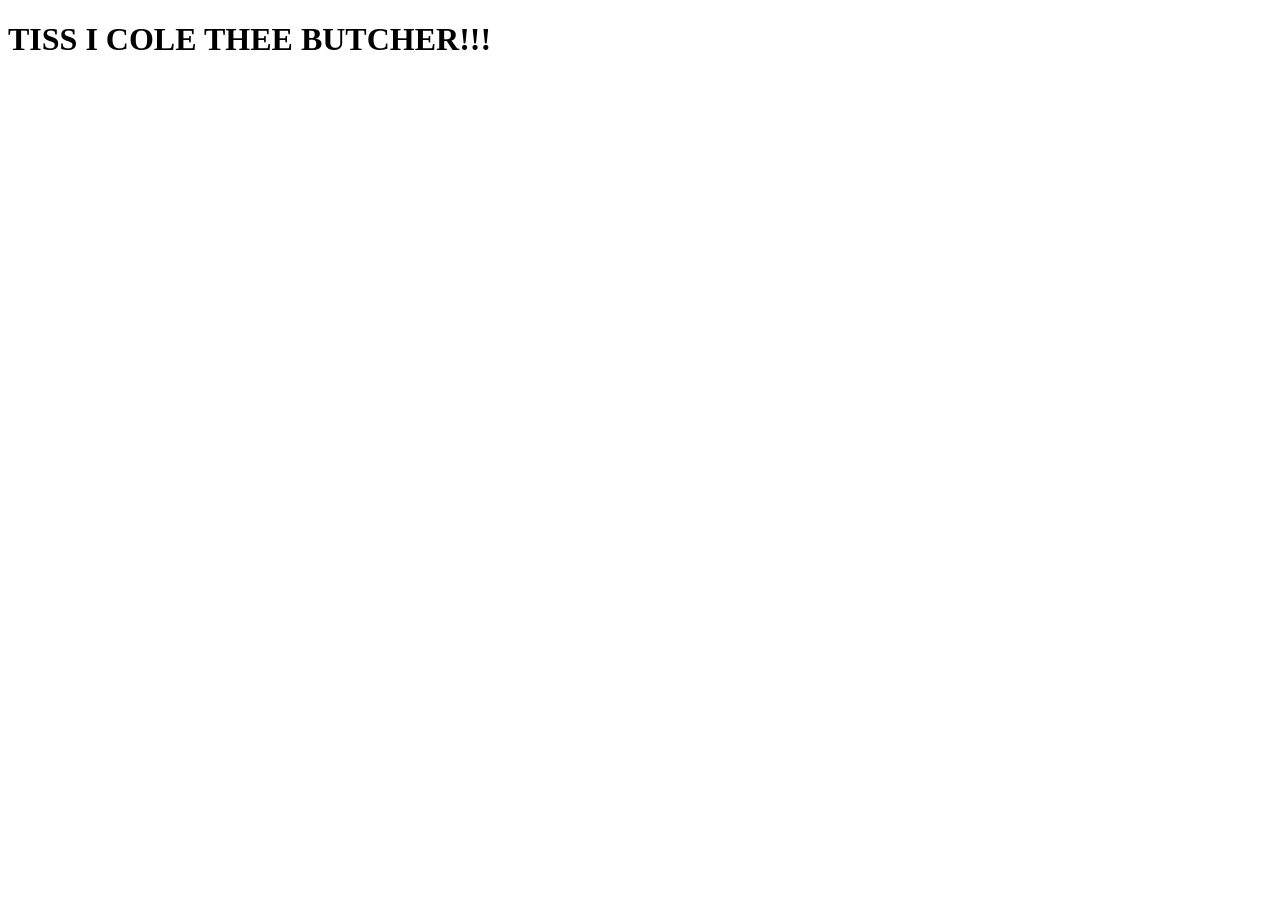
==== index.html @ aa02012a "created index wrote my first html" ====
<!DOCTYPE html>
<html lang="en">
    <head>
        <meta charset="utf-8"/>
        <title>Cole's Tavern</title>
    </head>
    <body>
        <h1> TISS I COLE THEE BUTCHER!!!</h1>
    </body>
</html>
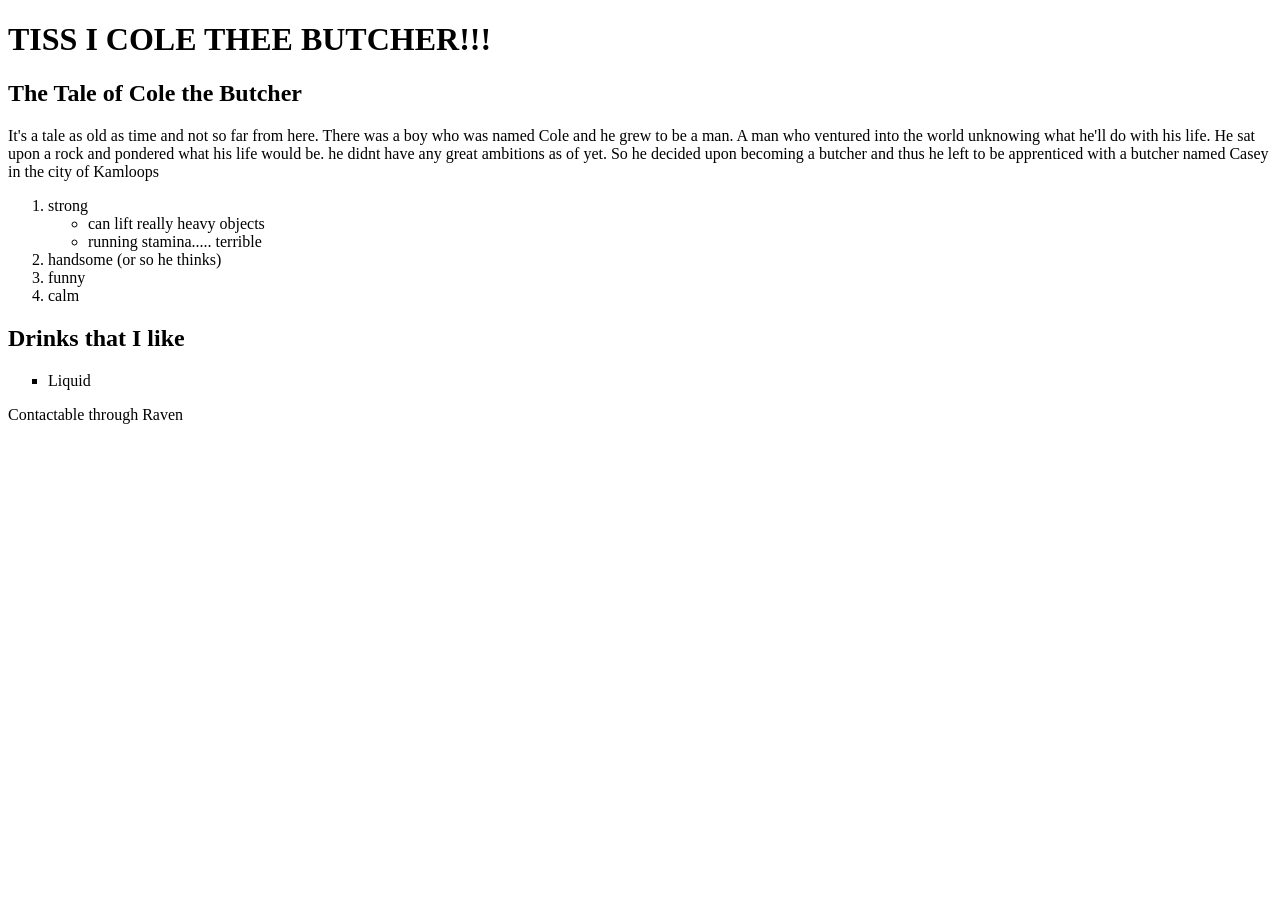
==== commit e04bc2ac: "Update index.html created headers, main footers and lists" ====
--- a/index.html
+++ b/index.html
@@ -5,6 +5,37 @@
         <title>Cole's Tavern</title>
     </head>
     <body>
-        <h1> TISS I COLE THEE BUTCHER!!!</h1>
+        <header>
+            <h1> TISS I COLE THEE BUTCHER!!!</h1>
+         <!--this is hidden for notes for myself or who ever reads this. hi Elle-->
+         </header>
+         <main>
+            <section>
+                <h2>The Tale of Cole the Butcher</h2>
+                <p> It's a tale as old as time and not so far from here. There was a boy who was named Cole and he grew to be a man. A man who ventured into the world unknowing what he'll do with his life. He sat upon a rock and pondered what his life would be. he didnt have any great ambitions as of yet. So he decided upon becoming a butcher and thus he left to be apprenticed with a butcher named Casey in the city of Kamloops
+                </p>
+                <ol>
+                    <li>strong
+                        <ul>
+                            <li>can lift really heavy objects</li>
+                            <li>running stamina..... terrible</li>
+                        </ul>
+                    </li>
+                    <li>handsome (or so he thinks)</li>
+                    <li>funny</li>
+                    <li>calm</li>
+                </ol>
+            </section>
+            <section>
+                <h2>Drinks that I like</h2>
+                <ul type="square">
+                    <li>Liquid</li>
+                </ul>
+            </section>
+         </main>
+         <footer>
+            <p>Contactable through Raven</p>
+            <!--image of a raven you can click. cliccking makes it squawk-->
+         </footer>
     </body>
 </html>
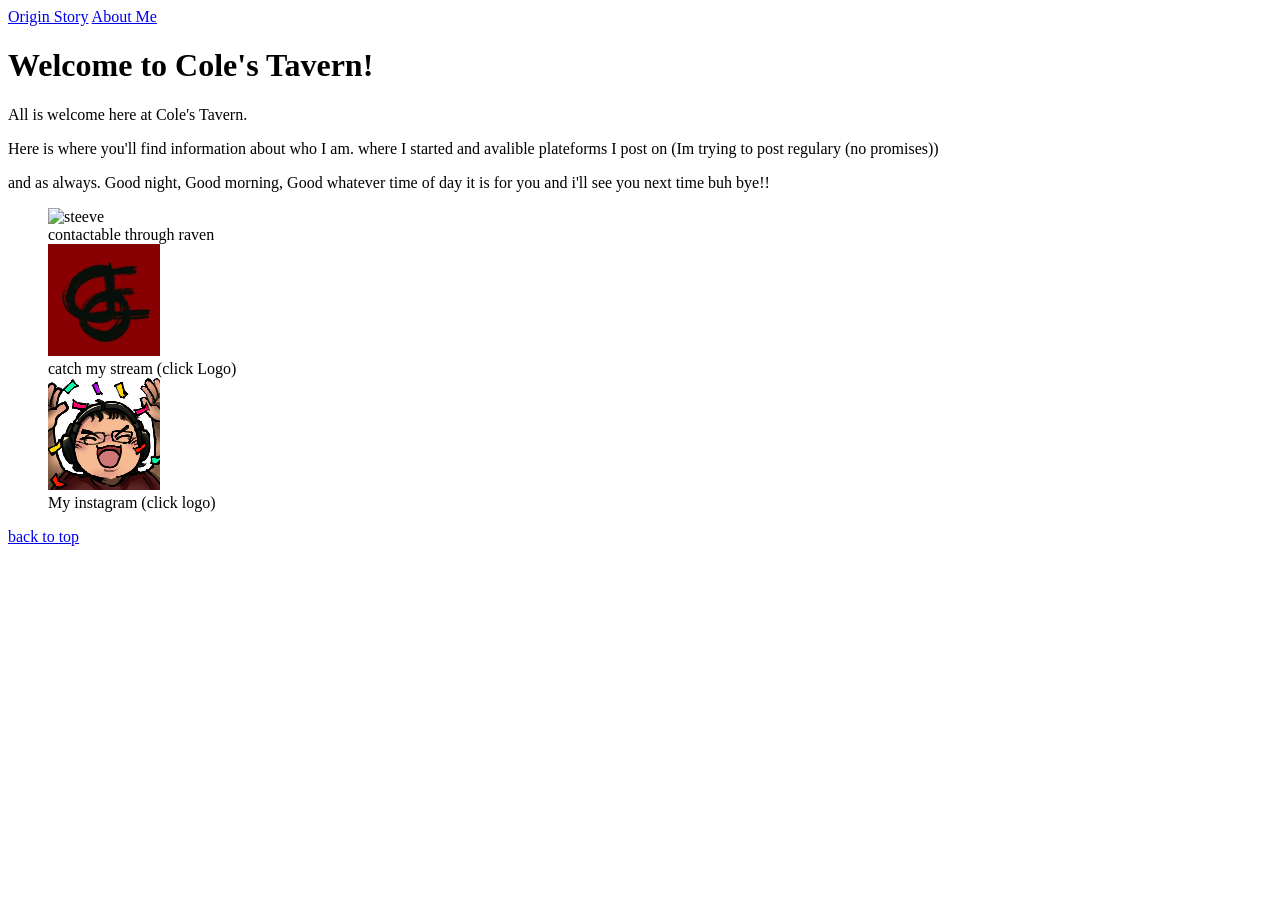
==== commit 77f89af3: "added two more pages and links added home, origin story, about me, pages and clickable photos to soc" ====
--- a/index.html
+++ b/index.html
@@ -5,37 +5,43 @@
         <title>Cole's Tavern</title>
     </head>
     <body>
-        <header>
-            <h1> TISS I COLE THEE BUTCHER!!!</h1>
-         <!--this is hidden for notes for myself or who ever reads this. hi Elle-->
+        <header id="top of page">
+            <nav>
+                <a href="./pages/origin.html"> Origin Story</a>
+                <a href="./pages/about me.html"> About Me</a>
+            </nav>
+            <h1> Welcome to Cole's Tavern!</h1>
+            <!--this is hidden for notes for myself or who ever reads this. hi Elle-->
          </header>
          <main>
             <section>
-                <h2>The Tale of Cole the Butcher</h2>
-                <p> It's a tale as old as time and not so far from here. There was a boy who was named Cole and he grew to be a man. A man who ventured into the world unknowing what he'll do with his life. He sat upon a rock and pondered what his life would be. he didnt have any great ambitions as of yet. So he decided upon becoming a butcher and thus he left to be apprenticed with a butcher named Casey in the city of Kamloops
-                </p>
-                <ol>
-                    <li>strong
-                        <ul>
-                            <li>can lift really heavy objects</li>
-                            <li>running stamina..... terrible</li>
-                        </ul>
-                    </li>
-                    <li>handsome (or so he thinks)</li>
-                    <li>funny</li>
-                    <li>calm</li>
-                </ol>
+                <p>All is welcome here at Cole's Tavern.</p>
+                <p> Here is where you'll find information about who I am. where I started and avalible plateforms I post on (Im trying to post regulary (no promises))</p>
             </section>
             <section>
-                <h2>Drinks that I like</h2>
-                <ul type="square">
-                    <li>Liquid</li>
-                </ul>
+                <!-- my ending catch phrase i do when i end stream -->
+                <p>and as always. Good night, Good morning, Good whatever time of day it is for you and i'll see you next time buh bye!!</p>
             </section>
          </main>
-         <footer>
-            <p>Contactable through Raven</p>
-            <!--image of a raven you can click. cliccking makes it squawk-->
-         </footer>
+        <footer>
+            <figure>
+                <div>
+                    <img src="https://images.unsplash.com/vector-1755446978447-d07dc677b8c2?w=500&auto=format&fit=crop&q=60&ixlib=rb-4.1.0&ixid=M3wxMjA3fDB8MHxzZWFyY2h8MTZ8fGRyYXduJTIwcmF2ZW58ZW58MHx8MHx8fDA%3D" alt="steeve" width="50" height="50"> 
+                    <figcaption>contactable through raven</figcaption>
+                </div>
+                <!-- trying to figure out how to get these two side by side on the page rather than them being ontop of each other -->
+                <div>
+                        <!--image of a raven you can click. cliccking makes it squawk-->
+                    <a href="https://www.twitch.tv/colethebutcher" target="_blank"> <img src="./images/Cole's logo.jpg" alt="Cole's logo" width="112" height="112"><a>
+                    <figcaption>catch my stream (click Logo)</figcaption>
+                </div> 
+                <div>
+                    <a href="https://www.instagram.com/colethebutcher42/" target="_blank"> <img src="./images/colethebutcher_hype_emote_112px.png" alt="Colethebutcher hype emote" width="112" height="112"> </a>
+                    <figcaption> My instagram (click logo)</figcaption>
+                </div>
+                <!-- tbh for these clickable photos id probably use the actual webside photos but eh -->
+              </figure>
+                <a href="#top of page">back to top</a>
+        </footer>
     </body>
 </html>
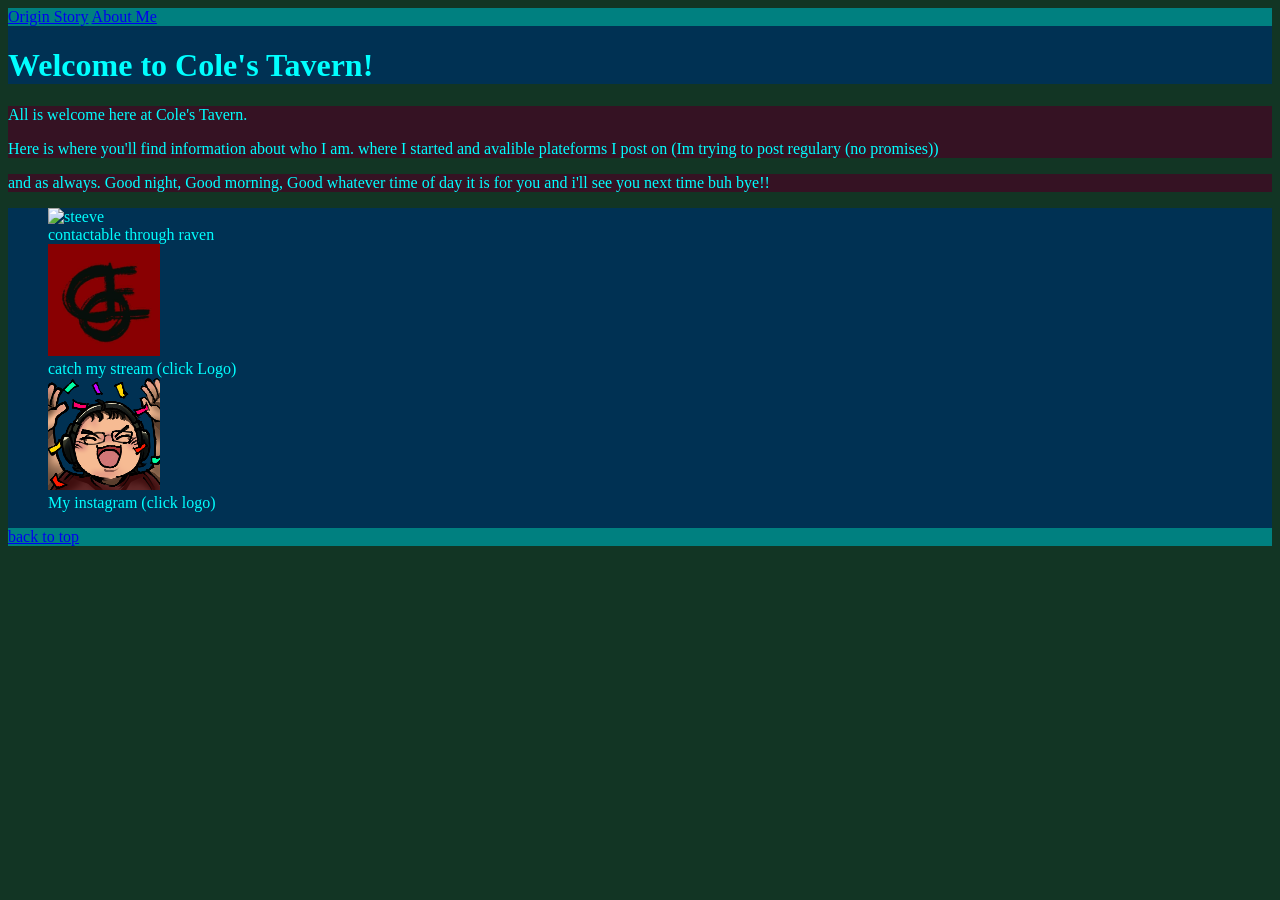
==== commit 5c2a4e88: "added colour to background  and fixed somethings added colour to background changed font and colour " ====
--- a/index.html
+++ b/index.html
@@ -3,9 +3,11 @@
     <head>
         <meta charset="utf-8"/>
         <title>Cole's Tavern</title>
+        <link rel="stylesheet" href="./styles.css">
     </head>
     <body>
-        <header id="top of page">
+        <header id="top-of-page">
+            <!-- forgot to do the hyphen between words but fixed that now -->
             <nav>
                 <a href="./pages/origin.html"> Origin Story</a>
                 <a href="./pages/about me.html"> About Me</a>
@@ -41,7 +43,9 @@
                 </div>
                 <!-- tbh for these clickable photos id probably use the actual webside photos but eh -->
               </figure>
-                <a href="#top of page">back to top</a>
+            <nav>
+                <a href="#top-of-page">back to top</a>
+            </nav>
         </footer>
     </body>
 </html>
--- a/styles.css
+++ b/styles.css
@@ -0,0 +1,24 @@
+body{
+    color: aqua;
+    background-color: #123524 ;
+    font-family: "Coming Soon", cursive;
+}
+
+header{
+    background-color: #003153;
+
+}
+
+footer{
+    background-color:   #003153;
+}
+
+section{
+    background-color: rgb(53,18,35);
+}
+
+nav{
+    background-color: teal;
+}
+
+/* definetly will be messing around with this later. */
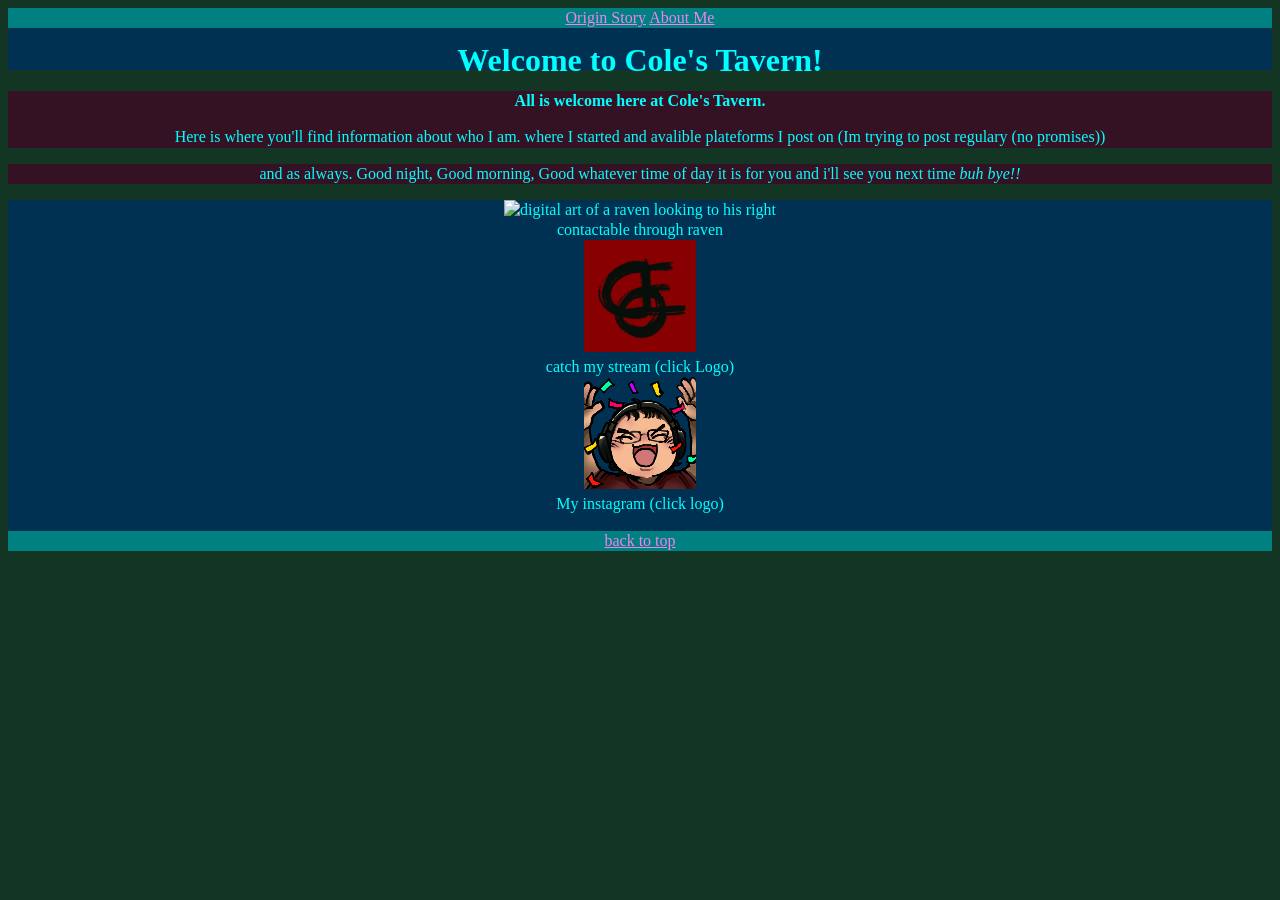
==== commit 77f2a409: "fixed a couple descriptions. and colours/properties corrected alt text. made the hyperlinks for visi" ====
--- a/index.html
+++ b/index.html
@@ -4,6 +4,9 @@
         <meta charset="utf-8"/>
         <title>Cole's Tavern</title>
         <link rel="stylesheet" href="./styles.css">
+        <link rel="preconnect" href="https://fonts.googleapis.com">
+        <link rel="preconnect" href="https://fonts.gstatic.com" crossorigin>
+        <link href="https://fonts.googleapis.com/css2?family=Bebas+Neue&family=Coming+Soon&display=swap" rel="stylesheet">
     </head>
     <body>
         <header id="top-of-page">
@@ -17,18 +20,18 @@
          </header>
          <main>
             <section>
-                <p>All is welcome here at Cole's Tavern.</p>
+                <p><strong> All is welcome here at Cole's Tavern. </strong> </p>
                 <p> Here is where you'll find information about who I am. where I started and avalible plateforms I post on (Im trying to post regulary (no promises))</p>
             </section>
             <section>
                 <!-- my ending catch phrase i do when i end stream -->
-                <p>and as always. Good night, Good morning, Good whatever time of day it is for you and i'll see you next time buh bye!!</p>
+                <p>and as always. Good night, Good morning, Good whatever time of day it is for you and i'll see you next time <em>buh bye!! </em></p>
             </section>
          </main>
         <footer>
             <figure>
                 <div>
-                    <img src="https://images.unsplash.com/vector-1755446978447-d07dc677b8c2?w=500&auto=format&fit=crop&q=60&ixlib=rb-4.1.0&ixid=M3wxMjA3fDB8MHxzZWFyY2h8MTZ8fGRyYXduJTIwcmF2ZW58ZW58MHx8MHx8fDA%3D" alt="steeve" width="50" height="50"> 
+                    <img src="https://images.unsplash.com/vector-1755446978447-d07dc677b8c2?w=500&auto=format&fit=crop&q=60&ixlib=rb-4.1.0&ixid=M3wxMjA3fDB8MHxzZWFyY2h8MTZ8fGRyYXduJTIwcmF2ZW58ZW58MHx8MHx8fDA%3D" alt="digital art of a raven looking to his right" width="50" height="50"> 
                     <figcaption>contactable through raven</figcaption>
                 </div>
                 <!-- trying to figure out how to get these two side by side on the page rather than them being ontop of each other -->
@@ -42,10 +45,10 @@
                     <figcaption> My instagram (click logo)</figcaption>
                 </div>
                 <!-- tbh for these clickable photos id probably use the actual webside photos but eh -->
-              </figure>
-            <nav>
+             </figure>
+             <nav>
                 <a href="#top-of-page">back to top</a>
-            </nav>
+             </nav>
         </footer>
     </body>
 </html>
--- a/styles.css
+++ b/styles.css
@@ -2,6 +2,16 @@
     color: aqua;
     background-color: #123524 ;
     font-family: "Coming Soon", cursive;
+    text-align: center;
+    list-style-position: inside;
+    line-height: 126%;
+}
+
+ul li{
+    text-decoration: underline;
+    font-weight: bolder;
+    font-style: oblique;
+
 }
 
 header{
@@ -9,8 +19,14 @@
 
 }
 
+body span{
+    color: red;
+    font-weight: 900;
+    Font-
+}
+
 footer{
-    background-color:   #003153;
+    background-color: #003153  ;
 }
 
 section{
@@ -21,4 +37,13 @@
     background-color: teal;
 }
 
-/* definetly will be messing around with this later. */+a:link{
+    color:violet
+    /* change color */
+}
+
+a:visited{
+    color: orange
+}
+
+/* definetly will be messing around with this later. */
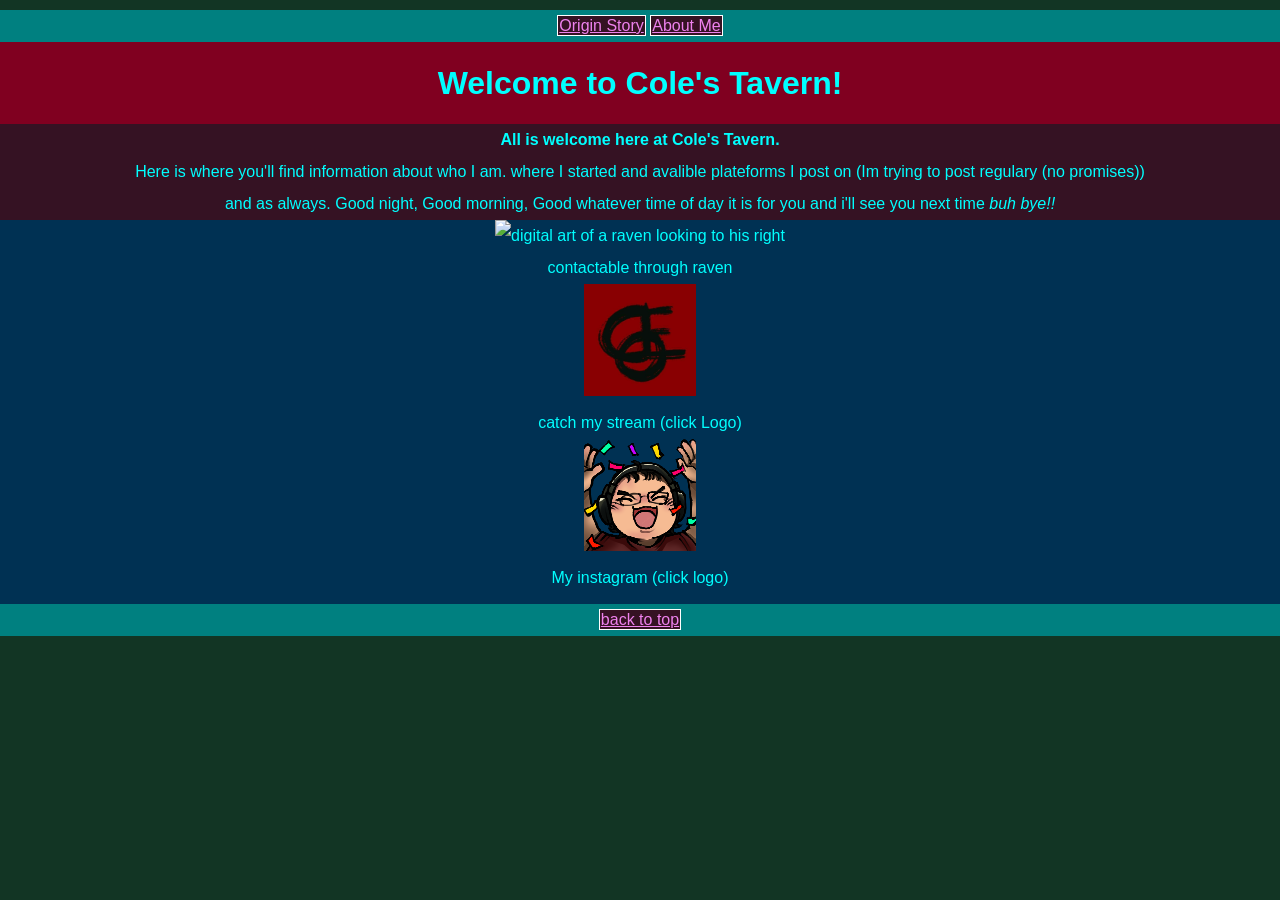
==== commit 74a1d358: "deleted and wrote it all again cuz im dum deleted a bunch of things and then decided to make a whole" ====
--- a/index.html
+++ b/index.html
@@ -12,24 +12,22 @@
         <header id="top-of-page">
             <!-- forgot to do the hyphen between words but fixed that now -->
             <nav>
-                <a href="./pages/origin.html"> Origin Story</a>
-                <a href="./pages/about me.html"> About Me</a>
+                <a href="./pages/origin.html" id="clickable-links"> Origin Story</a>
+                <a href="./pages/about me.html" id="clickable-links"> About Me</a>
             </nav>
-            <h1> Welcome to Cole's Tavern!</h1>
+            <h1 id="title-tavern"> Welcome to Cole's Tavern!</h1>
             <!--this is hidden for notes for myself or who ever reads this. hi Elle-->
          </header>
          <main>
             <section>
                 <p><strong> All is welcome here at Cole's Tavern. </strong> </p>
                 <p> Here is where you'll find information about who I am. where I started and avalible plateforms I post on (Im trying to post regulary (no promises))</p>
-            </section>
-            <section>
                 <!-- my ending catch phrase i do when i end stream -->
                 <p>and as always. Good night, Good morning, Good whatever time of day it is for you and i'll see you next time <em>buh bye!! </em></p>
             </section>
          </main>
         <footer>
-            <figure>
+            <figure >
                 <div>
                     <img src="https://images.unsplash.com/vector-1755446978447-d07dc677b8c2?w=500&auto=format&fit=crop&q=60&ixlib=rb-4.1.0&ixid=M3wxMjA3fDB8MHxzZWFyY2h8MTZ8fGRyYXduJTIwcmF2ZW58ZW58MHx8MHx8fDA%3D" alt="digital art of a raven looking to his right" width="50" height="50"> 
                     <figcaption>contactable through raven</figcaption>
@@ -47,7 +45,7 @@
                 <!-- tbh for these clickable photos id probably use the actual webside photos but eh -->
              </figure>
              <nav>
-                <a href="#top-of-page">back to top</a>
+                <a href="#top-of-page" id="clickable-links">back to top</a>
              </nav>
         </footer>
     </body>
--- a/styles.css
+++ b/styles.css
@@ -1,40 +1,72 @@
+*{
+    box-sizing: border-box;
+    text-align: center;
+    line-height: 2;
+    margin: 0%;
+    /* border:1px solid black; */
+}
+
+#clickable-links{
+    padding: 1px ;
+    border: 1px solid white;
+    background-color: rgb(53,18,35);
+}
+
+header{
+    background-color: #800020;
+    
+}
+
+
+nav{
+    background-color: teal;
+    margin-top: 10px;
+}
+
+#title-tavern{
+    width: 100%;
+    height: 100%;
+    padding: 9px;
+    background-color: #800020 ;
+    box-sizing: border-box;
+
+}
+
 body{
     color: aqua;
     background-color: #123524 ;
-    font-family: "Coming Soon", cursive;
-    text-align: center;
-    list-style-position: inside;
-    line-height: 126%;
+    font-family: "Coming Soon", cursive, Arial, Helvetica, sans-serif;
+}
+
+body span{
+    color: red;
+    font-weight: 900;
+
 }
 
 ul li{
     text-decoration: underline;
     font-weight: bolder;
     font-style: oblique;
-
+    border: color 4px violet;
 }
 
-header{
-    background-color: #003153;
 
-}
-
-body span{
-    color: red;
-    font-weight: 900;
-    Font-
+section{
+    background-color: rgb(53,18,35);
 }
 
 footer{
     background-color: #003153  ;
 }
 
-section{
-    background-color: rgb(53,18,35);
-}
-
-nav{
-    background-color: teal;
+.clickable-photos{
+    width: 60px;
+    height: 60px;
+    padding: 10px;
+    border: 7px black;
+    background-color: white;
+    box-sizing: border-box;
 }
 
 a:link{
@@ -46,4 +78,5 @@
     color: orange
 }
 
+
 /* definetly will be messing around with this later. */
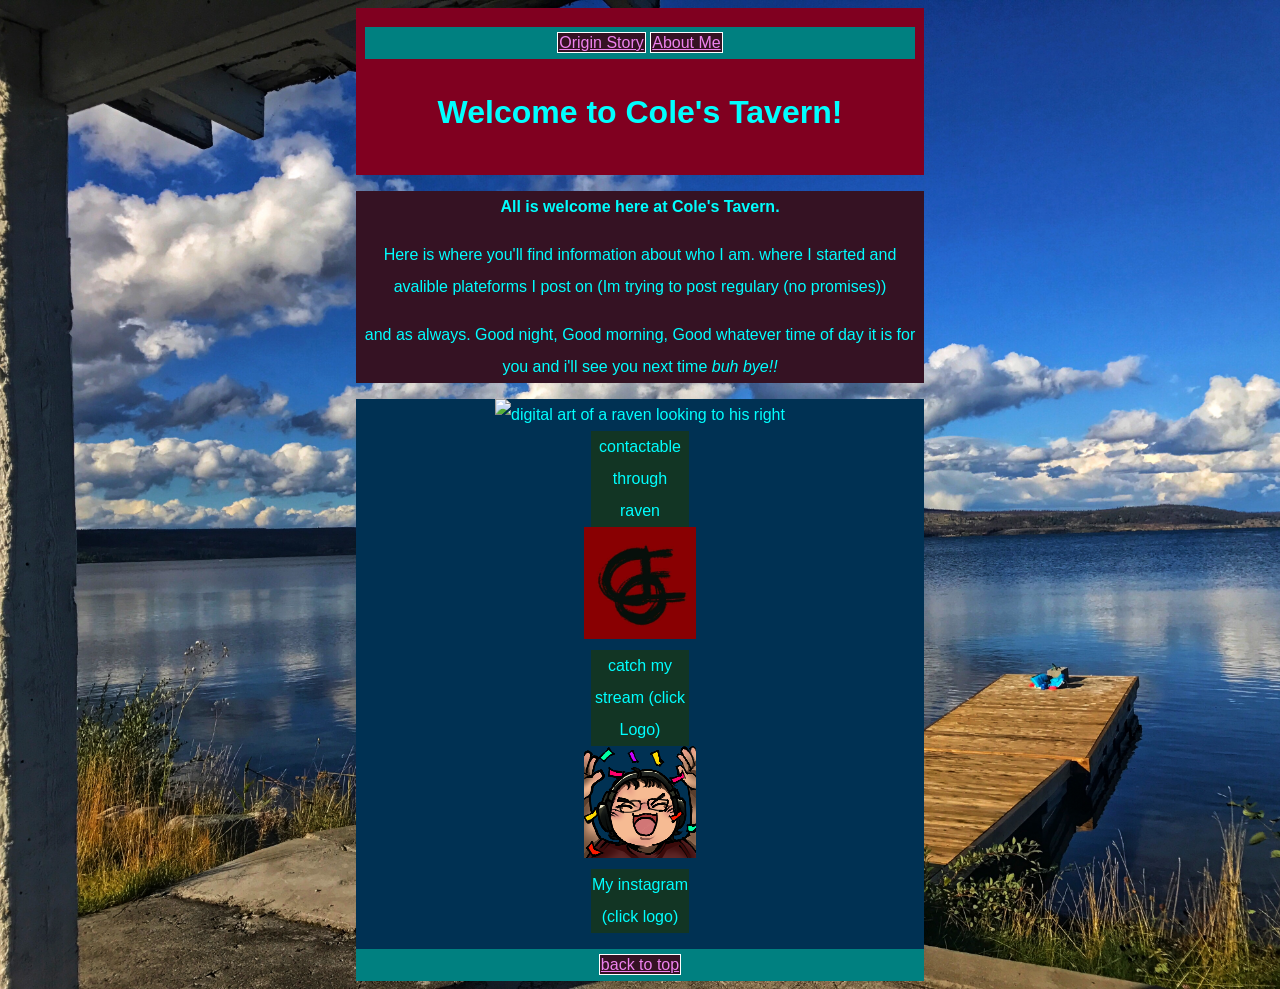
==== commit 9d22db0f: "fixed margins installed background finally got a hang of margins and the whole sizing aspect of ever" ====
--- a/index.html
+++ b/index.html
@@ -8,14 +8,17 @@
         <link rel="preconnect" href="https://fonts.gstatic.com" crossorigin>
         <link href="https://fonts.googleapis.com/css2?family=Bebas+Neue&family=Coming+Soon&display=swap" rel="stylesheet">
     </head>
-    <body>
-        <header id="top-of-page">
+    <body class="cole-dock">
+        <header id="top-of-page" class="title-words">
             <!-- forgot to do the hyphen between words but fixed that now -->
+             <div>
+                <!-- background image -->
+             </div>
             <nav>
                 <a href="./pages/origin.html" id="clickable-links"> Origin Story</a>
                 <a href="./pages/about me.html" id="clickable-links"> About Me</a>
             </nav>
-            <h1 id="title-tavern"> Welcome to Cole's Tavern!</h1>
+            <h1> Welcome to Cole's Tavern!</h1>
             <!--this is hidden for notes for myself or who ever reads this. hi Elle-->
          </header>
          <main>
@@ -27,18 +30,18 @@
             </section>
          </main>
         <footer>
-            <figure >
-                <div>
+            <figure>
+                <div class="raven">
                     <img src="https://images.unsplash.com/vector-1755446978447-d07dc677b8c2?w=500&auto=format&fit=crop&q=60&ixlib=rb-4.1.0&ixid=M3wxMjA3fDB8MHxzZWFyY2h8MTZ8fGRyYXduJTIwcmF2ZW58ZW58MHx8MHx8fDA%3D" alt="digital art of a raven looking to his right" width="50" height="50"> 
                     <figcaption>contactable through raven</figcaption>
                 </div>
                 <!-- trying to figure out how to get these two side by side on the page rather than them being ontop of each other -->
-                <div>
+                <div class="twitch">
                         <!--image of a raven you can click. cliccking makes it squawk-->
                     <a href="https://www.twitch.tv/colethebutcher" target="_blank"> <img src="./images/Cole's logo.jpg" alt="Cole's logo" width="112" height="112"><a>
                     <figcaption>catch my stream (click Logo)</figcaption>
                 </div> 
-                <div>
+                <div class="instagram">
                     <a href="https://www.instagram.com/colethebutcher42/" target="_blank"> <img src="./images/colethebutcher_hype_emote_112px.png" alt="Colethebutcher hype emote" width="112" height="112"> </a>
                     <figcaption> My instagram (click logo)</figcaption>
                 </div>
--- a/styles.css
+++ b/styles.css
@@ -2,9 +2,11 @@
     box-sizing: border-box;
     text-align: center;
     line-height: 2;
-    margin: 0%;
+    /* margin: 0% auto; */
     /* border:1px solid black; */
 }
+
+/* ah ha moment is finally figuring out margin  */
 
 #clickable-links{
     padding: 1px ;
@@ -14,6 +16,9 @@
 
 header{
     background-color: #800020;
+    height: 45%;
+    max-width: 45%;
+    margin: 0 auto;
     
 }
 
@@ -23,18 +28,24 @@
     margin-top: 10px;
 }
 
-#title-tavern{
-    width: 100%;
-    height: 100%;
-    padding: 9px;
+.title-words{
+    width: 45%;
+    height: 45%;
+     padding: 9px;
     background-color: #800020 ;
     box-sizing: border-box;
+    margin: 0 auto;
 
 }
 
+
 body{
     color: aqua;
-    background-color: #123524 ;
+    /* background-color: #123524 ; */
+    background-image:  url("./images/IMG_E2698.JPG");
+    background-repeat: no-repeat;
+    background-size: cover;
+    background-position: 50% 50%;
     font-family: "Coming Soon", cursive, Arial, Helvetica, sans-serif;
 }
 
@@ -51,13 +62,24 @@
     border: color 4px violet;
 }
 
+figure figcaption{
+    background-color: #123524 ;
+    max-width: 20%;
+    margin: 0 auto;
+}
 
 section{
     background-color: rgb(53,18,35);
+    width: 45%;
+    height: 45%;
+    margin: 0 auto;
 }
 
 footer{
     background-color: #003153  ;
+    height: 45%;
+    width: 45%;
+    margin: 0 auto;
 }
 
 .clickable-photos{
@@ -68,6 +90,8 @@
     background-color: white;
     box-sizing: border-box;
 }
+
+
 
 a:link{
     color:violet
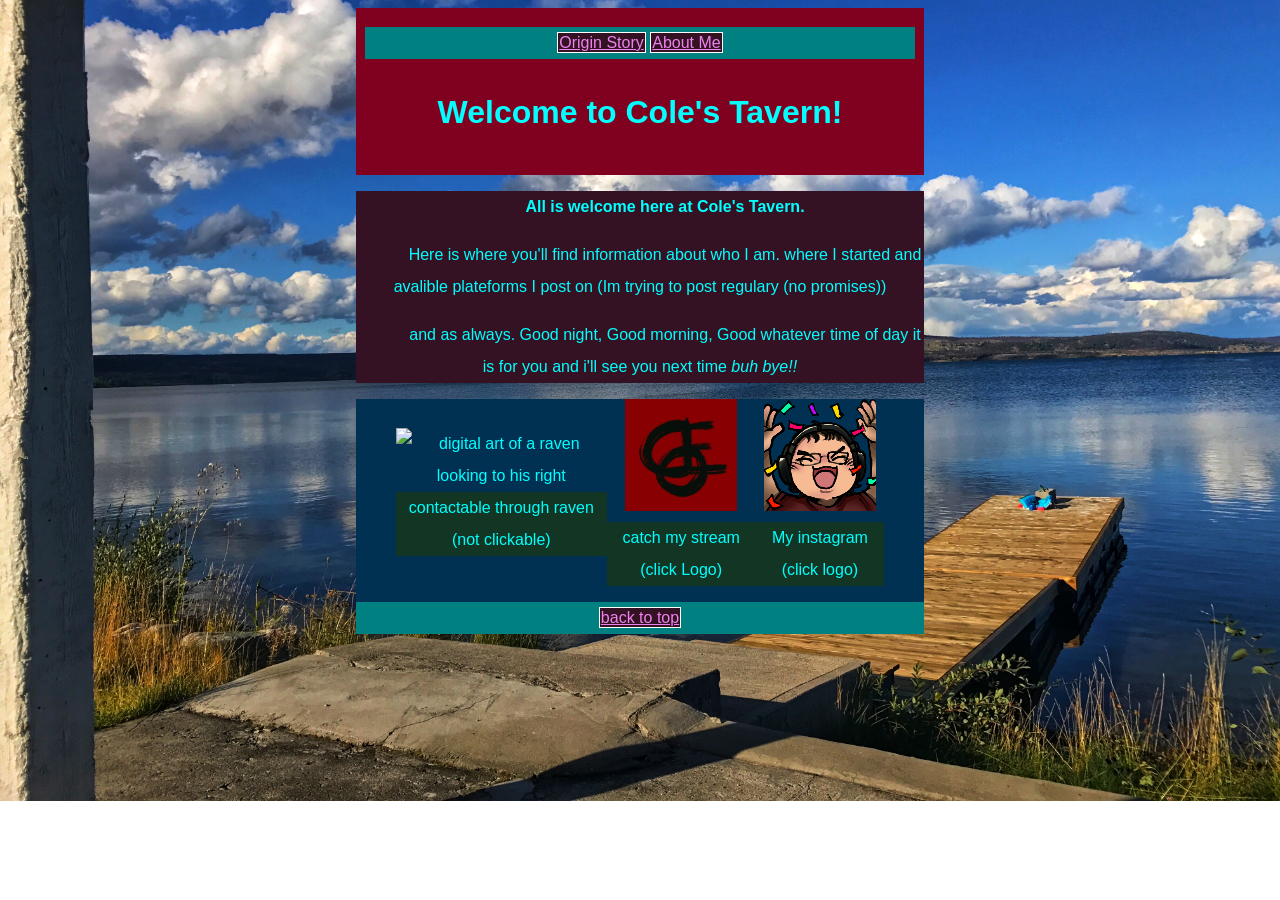
==== commit 6f136d80: "messed around with some elements and learned a bit of flexbox" ====
--- a/index.html
+++ b/index.html
@@ -30,26 +30,26 @@
             </section>
          </main>
         <footer>
-            <figure>
-                <div class="raven">
+            <figure class="cole-links">
+                <div>
                     <img src="https://images.unsplash.com/vector-1755446978447-d07dc677b8c2?w=500&auto=format&fit=crop&q=60&ixlib=rb-4.1.0&ixid=M3wxMjA3fDB8MHxzZWFyY2h8MTZ8fGRyYXduJTIwcmF2ZW58ZW58MHx8MHx8fDA%3D" alt="digital art of a raven looking to his right" width="50" height="50"> 
-                    <figcaption>contactable through raven</figcaption>
+                    <figcaption>contactable through raven (not clickable)</figcaption>
                 </div>
                 <!-- trying to figure out how to get these two side by side on the page rather than them being ontop of each other -->
-                <div class="twitch">
+                <div>
                         <!--image of a raven you can click. cliccking makes it squawk-->
                     <a href="https://www.twitch.tv/colethebutcher" target="_blank"> <img src="./images/Cole's logo.jpg" alt="Cole's logo" width="112" height="112"><a>
                     <figcaption>catch my stream (click Logo)</figcaption>
                 </div> 
-                <div class="instagram">
+                <div>
                     <a href="https://www.instagram.com/colethebutcher42/" target="_blank"> <img src="./images/colethebutcher_hype_emote_112px.png" alt="Colethebutcher hype emote" width="112" height="112"> </a>
                     <figcaption> My instagram (click logo)</figcaption>
                 </div>
                 <!-- tbh for these clickable photos id probably use the actual webside photos but eh -->
              </figure>
-             <nav>
-                <a href="#top-of-page" id="clickable-links">back to top</a>
-             </nav>
+         <nav>
+             <a href="#top-of-page" id="clickable-links">back to top</a>
+        </nav>
         </footer>
     </body>
 </html>
--- a/styles.css
+++ b/styles.css
@@ -43,6 +43,7 @@
     color: aqua;
     /* background-color: #123524 ; */
     background-image:  url("./images/IMG_E2698.JPG");
+    /* taken by myself in some mountain resort */
     background-repeat: no-repeat;
     background-size: cover;
     background-position: 50% 50%;
@@ -55,17 +56,27 @@
 
 }
 
+p{
+    text-indent: 50px;
+}
+
+ol li{
+    list-style-position: inside;
+    list-style-position: 50;
+}
+
 ul li{
     text-decoration: underline;
     font-weight: bolder;
     font-style: oblique;
     border: color 4px violet;
+    list-style-position: inside;
 }
 
 figure figcaption{
     background-color: #123524 ;
-    max-width: 20%;
     margin: 0 auto;
+    width: fit-content;
 }
 
 section{
@@ -102,5 +113,10 @@
     color: orange
 }
 
+.cole-links{
+    display: flex;
+    justify-content: space-between;
+    align-items: center;
+}
 
 /* definetly will be messing around with this later. */
